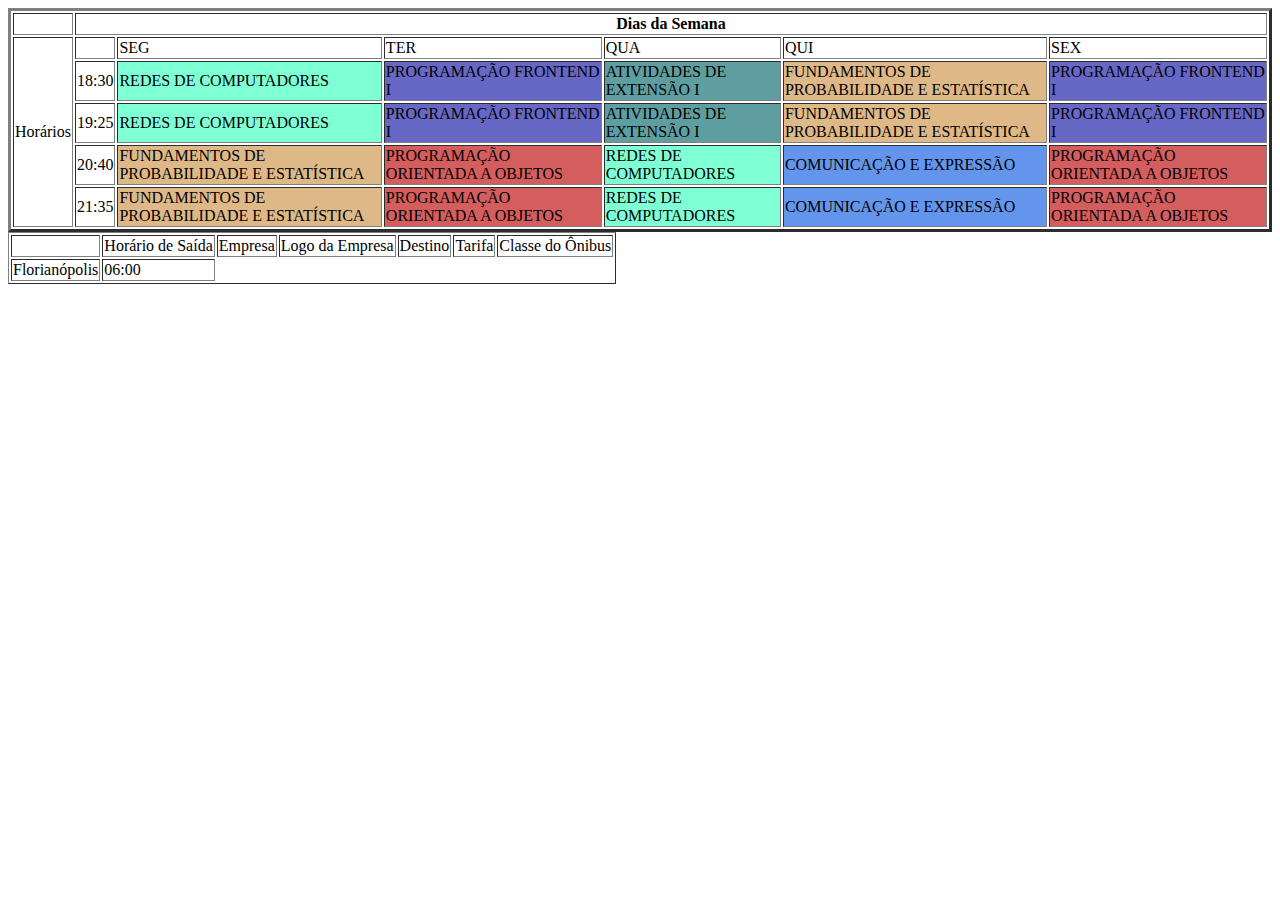
==== Aula4/index.html @ 7df40d4d "Aula4" ====
<!DOCTYPE html>
<html lang="pt-br">
    <head>
        <meta charset="utf-8">
        <title>Gean Luccas Xisto da Silva</title>
        <style>
            .POO {
                background-color: rgb(212, 93, 93);
            }
            .FE1 {
                background-color: rgb(103, 103, 197);
            }
            .REDES {
                background-color: aquamarine;
            }
            .EST {
                background-color: burlywood;
            }
            .ATV1 {
                background-color: cadetblue;
            }
            .COM {
                background-color: cornflowerblue;
            }
        </style>

    </head>
    <body>
        <table border="3">
            <tr>
                <td>&nbsp;</td>
                <th colspan="6" scope="col"><strong>Dias da Semana</strong></th>
            </tr>
            <tr>
                <td rowspan="5">Horários</td>
                <td>&nbsp;</td>
                <td>SEG</td>
                <td>TER</td>
                <td>QUA</td>
                <td>QUI</td>
                <td>SEX</td>
            </tr>
            <tr>
                <td>18:30</td>
                <td class="REDES">REDES DE COMPUTADORES</td>
                <td class="FE1">PROGRAMAÇÃO FRONTEND I</td>
                <td class="ATV1">ATIVIDADES DE EXTENSÃO I</td>
                <td class="EST">FUNDAMENTOS DE PROBABILIDADE E ESTATÍSTICA</td>
                <td class="FE1">PROGRAMAÇÃO FRONTEND I</td>
            </tr>
            <tr>
                <td>19:25</td>
                <td class="REDES">REDES DE COMPUTADORES</td>
                <td class="FE1">PROGRAMAÇÃO FRONTEND I</td>
                <td class="ATV1">ATIVIDADES DE EXTENSÃO I</td>
                <td class="EST">FUNDAMENTOS DE PROBABILIDADE E ESTATÍSTICA</td>
                <td class="FE1">PROGRAMAÇÃO FRONTEND I</td>
            </tr>
            <tr>
                <td>20:40</td>
                <td class="EST">FUNDAMENTOS DE PROBABILIDADE E ESTATÍSTICA</td>
                <td class="POO">PROGRAMAÇÃO ORIENTADA A OBJETOS</td>
                <td class="REDES">REDES DE COMPUTADORES</td>
                <td class="COM">COMUNICAÇÃO E EXPRESSÃO</td>
                <td class="POO">PROGRAMAÇÃO ORIENTADA A OBJETOS</td>
            </tr>
            <tr>
                <td>21:35</td>
                <td class="EST">FUNDAMENTOS DE PROBABILIDADE E ESTATÍSTICA</td>
                <td class="POO">PROGRAMAÇÃO ORIENTADA A OBJETOS</td>
                <td class="REDES">REDES DE COMPUTADORES</td>
                <td class="COM">COMUNICAÇÃO E EXPRESSÃO</td>
                <td class="POO">PROGRAMAÇÃO ORIENTADA A OBJETOS</td>
            </tr>
        </table>

        <table border="1">
            <tr>
                <td>&nbsp;</td>
                <td>Horário de Saída</td>
                <td>Empresa</td>
                <td>Logo da Empresa</td>
                <td>Destino</td>
                <td>Tarifa</td>
                <td>Classe do Ônibus</td>
            </tr>
            <tr>
                <td>Florianópolis</td>
                <td>06:00</td>
            </tr>
        </table>
    </body>
</html>
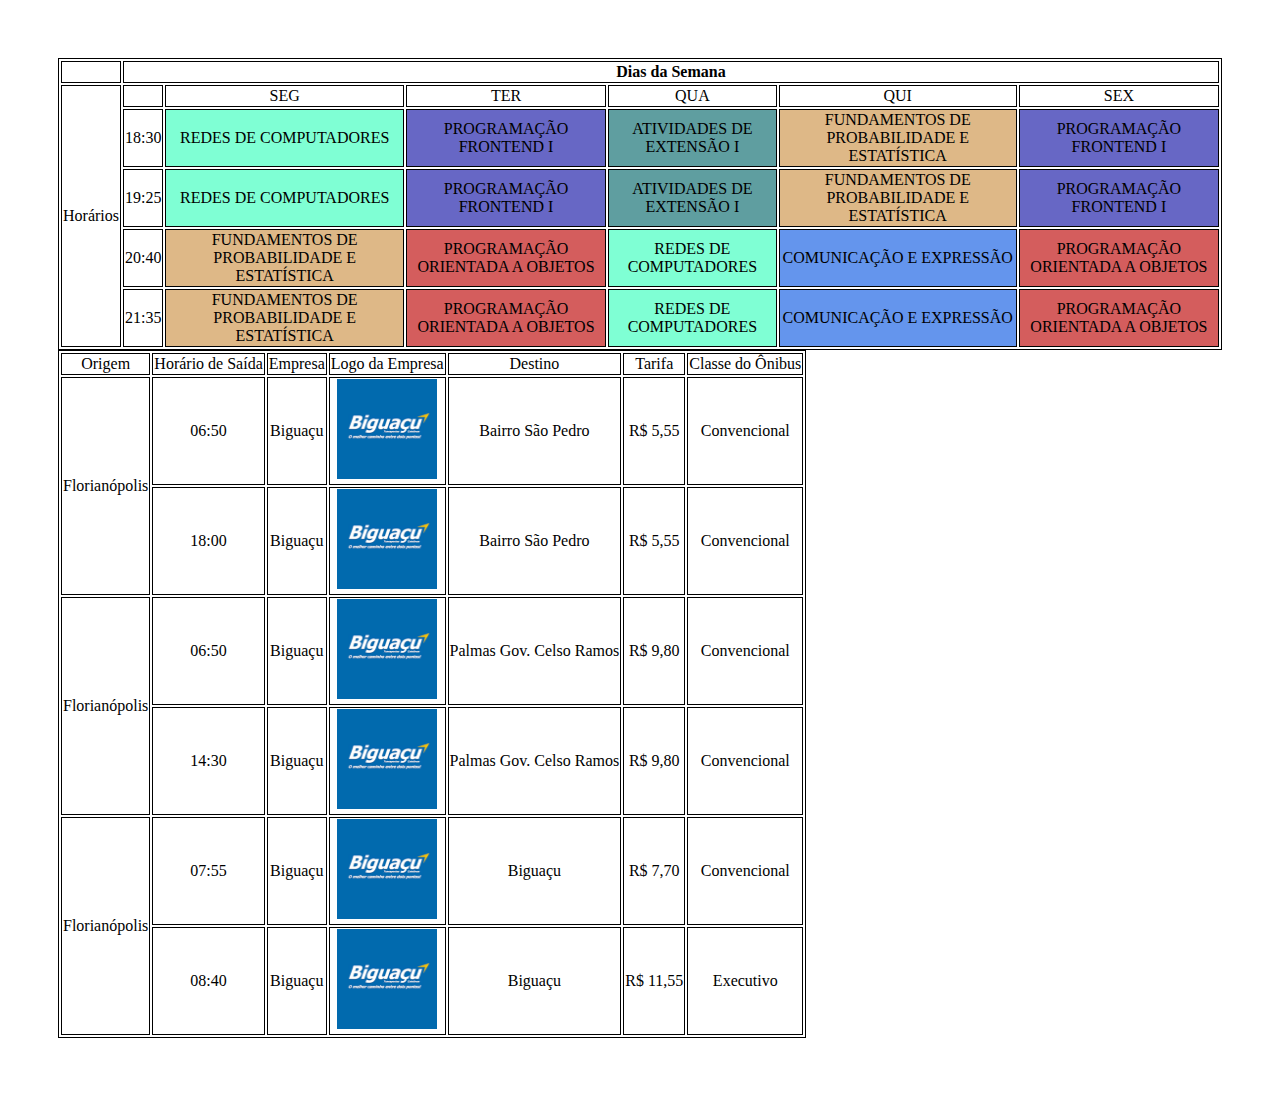
==== commit 7f0af91d: "Iserindo horários de ônibus" ====
--- a/Aula4/index.html
+++ b/Aula4/index.html
@@ -4,6 +4,10 @@
         <meta charset="utf-8">
         <title>Gean Luccas Xisto da Silva</title>
         <style>
+            body{
+                text-align: center;
+                padding: 50px;
+            }
             .POO {
                 background-color: rgb(212, 93, 93);
             }
@@ -22,11 +26,17 @@
             .COM {
                 background-color: cornflowerblue;
             }
+            table{
+                border: 1px solid black;
+            }
+            tr, th, td{
+                border: 1px solid black;
+            }
         </style>
 
     </head>
     <body>
-        <table border="3">
+        <table>
             <tr>
                 <td>&nbsp;</td>
                 <th colspan="6" scope="col"><strong>Dias da Semana</strong></th>
@@ -74,9 +84,9 @@
             </tr>
         </table>
 
-        <table border="1">
+        <table>
             <tr>
-                <td>&nbsp;</td>
+                <td>Origem</td>
                 <td>Horário de Saída</td>
                 <td>Empresa</td>
                 <td>Logo da Empresa</td>
@@ -85,8 +95,55 @@
                 <td>Classe do Ônibus</td>
             </tr>
             <tr>
-                <td>Florianópolis</td>
-                <td>06:00</td>
+                <td rowspan="2" scope="row">Florianópolis</td>
+                <td>06:50</td>
+                <td>Biguaçu</td>
+                <td> <img src="image/images.png" height="100" width="100"  > </td>
+                <td>Bairro São Pedro</td>
+                <td>R$ 5,55</td>
+                <td>Convencional</td>
+            </tr>
+            <tr>
+                <td>18:00</td>
+                <td>Biguaçu</td>
+                <td> <img src="image/images.png" height="100" width="100"  > </td>
+                <td>Bairro São Pedro</td>
+                <td>R$ 5,55</td>
+                <td>Convencional</td>
+            </tr>
+            <tr>
+                <td rowspan="2" scope="row">Florianópolis</td>
+                <td>06:50</td>
+                <td>Biguaçu</td>
+                <td> <img src="image/images.png" height="100" width="100"  > </td>
+                <td>Palmas Gov. Celso Ramos</td>
+                <td>R$ 9,80</td>
+                <td>Convencional</td>
+            </tr>
+            <tr>
+                <td>14:30</td>
+                <td>Biguaçu</td>
+                <td> <img src="image/images.png" height="100" width="100"  > </td>
+                <td>Palmas Gov. Celso Ramos</td>
+                <td>R$ 9,80</td>
+                <td>Convencional</td>
+            </tr>
+            <tr>
+                <td rowspan="2" scope="row">Florianópolis</td>
+                <td> 07:55</td>
+                <td>Biguaçu</td>
+                <td> <img src="image/images.png" height="100" width="100"  > </td>
+                <td>Biguaçu</td>
+                <td>R$ 7,70</td>
+                <td>Convencional</td>
+            </tr>
+            <tr>
+                <td> 08:40</td>
+                <td>Biguaçu</td>
+                <td> <img src="image/images.png" height="100" width="100"  > </td>
+                <td>Biguaçu</td>
+                <td>R$ 11,55</td>
+                <td>Executivo</td>
             </tr>
         </table>
     </body>
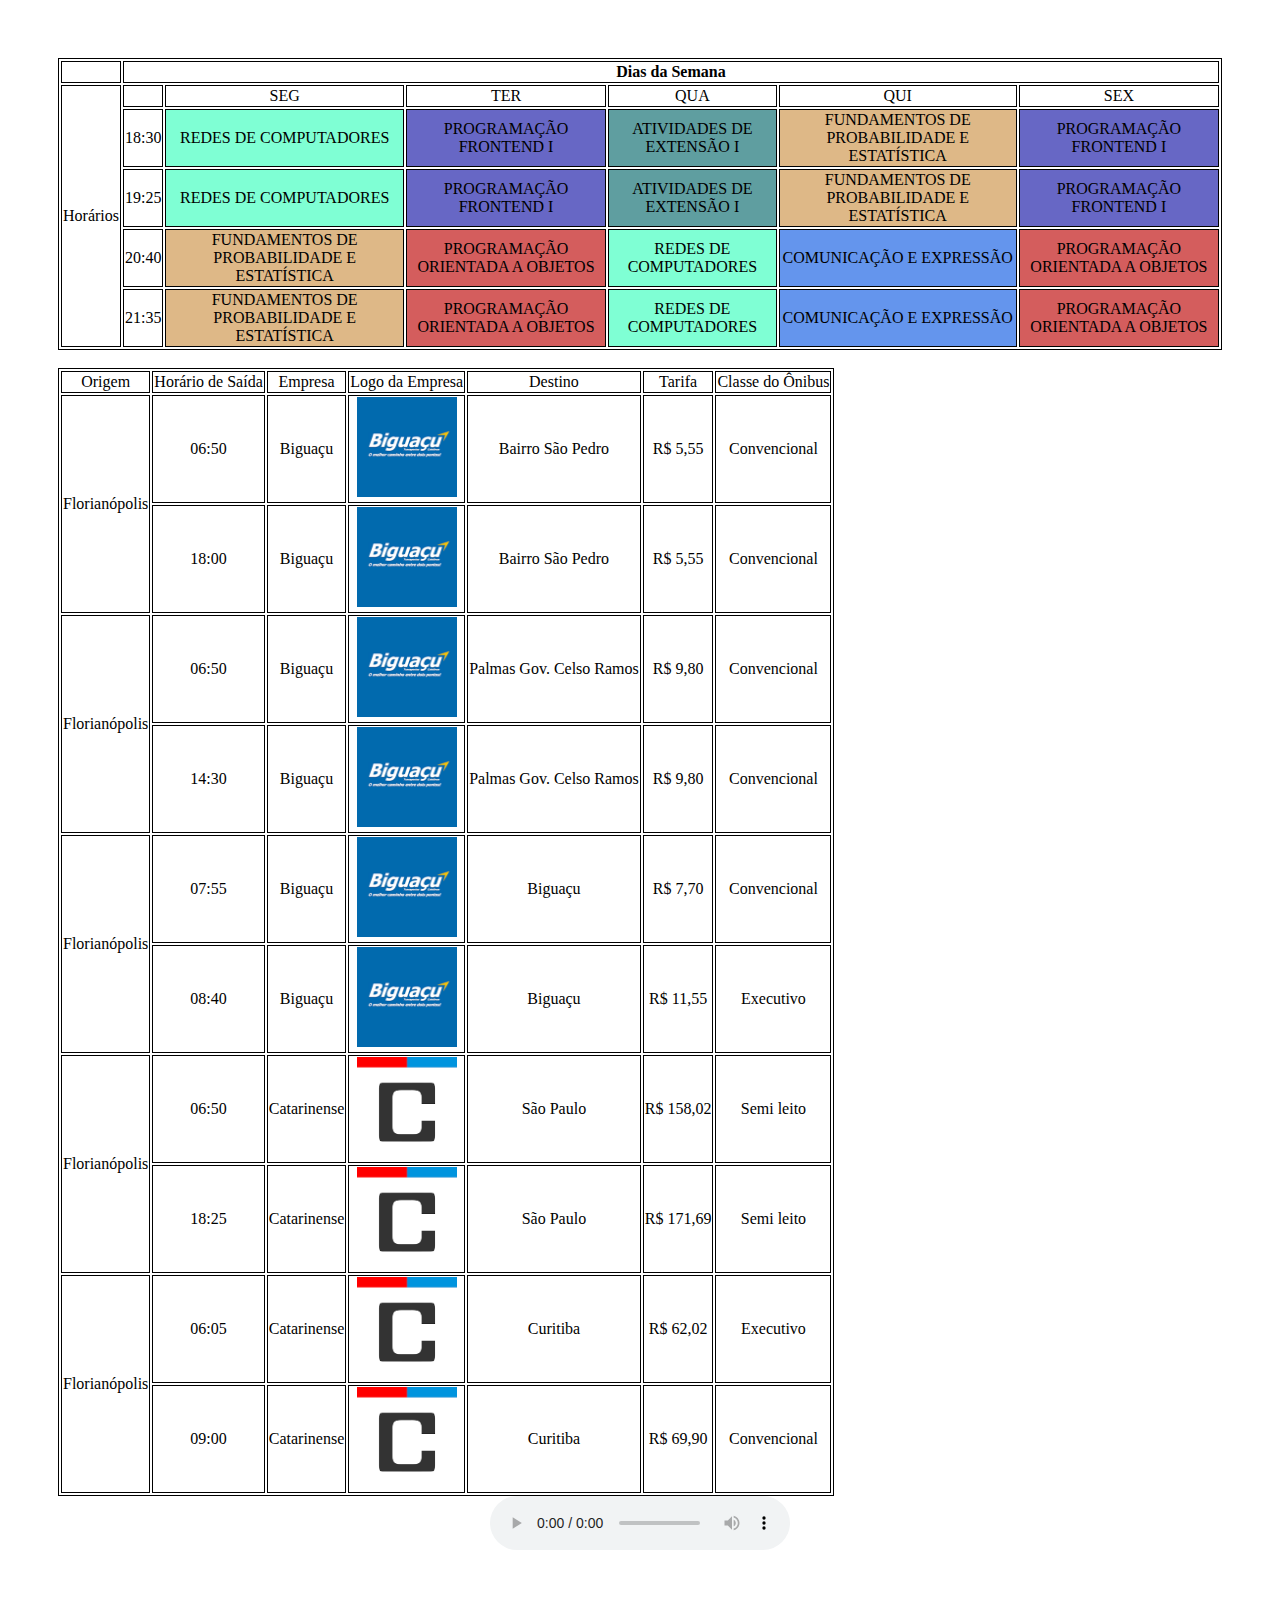
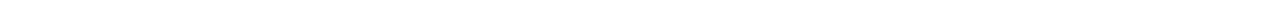
==== commit fa2e89c3: "Atividade Tabelas Feito" ====
--- a/Aula4/index.html
+++ b/Aula4/index.html
@@ -83,7 +83,8 @@
                 <td class="POO">PROGRAMAÇÃO ORIENTADA A OBJETOS</td>
             </tr>
         </table>
-
+        <br>
+        
         <table>
             <tr>
                 <td>Origem</td>
@@ -98,7 +99,7 @@
                 <td rowspan="2" scope="row">Florianópolis</td>
                 <td>06:50</td>
                 <td>Biguaçu</td>
-                <td> <img src="image/images.png" height="100" width="100"  > </td>
+                <td> <img src="image/biguacu.png" height="100" width="100"  > </td>
                 <td>Bairro São Pedro</td>
                 <td>R$ 5,55</td>
                 <td>Convencional</td>
@@ -106,7 +107,7 @@
             <tr>
                 <td>18:00</td>
                 <td>Biguaçu</td>
-                <td> <img src="image/images.png" height="100" width="100"  > </td>
+                <td> <img src="image/biguacu.png" height="100" width="100"  > </td>
                 <td>Bairro São Pedro</td>
                 <td>R$ 5,55</td>
                 <td>Convencional</td>
@@ -115,7 +116,7 @@
                 <td rowspan="2" scope="row">Florianópolis</td>
                 <td>06:50</td>
                 <td>Biguaçu</td>
-                <td> <img src="image/images.png" height="100" width="100"  > </td>
+                <td> <img src="image/biguacu.png" height="100" width="100"  > </td>
                 <td>Palmas Gov. Celso Ramos</td>
                 <td>R$ 9,80</td>
                 <td>Convencional</td>
@@ -123,7 +124,7 @@
             <tr>
                 <td>14:30</td>
                 <td>Biguaçu</td>
-                <td> <img src="image/images.png" height="100" width="100"  > </td>
+                <td> <img src="image/biguacu.png" height="100" width="100"  > </td>
                 <td>Palmas Gov. Celso Ramos</td>
                 <td>R$ 9,80</td>
                 <td>Convencional</td>
@@ -132,7 +133,7 @@
                 <td rowspan="2" scope="row">Florianópolis</td>
                 <td> 07:55</td>
                 <td>Biguaçu</td>
-                <td> <img src="image/images.png" height="100" width="100"  > </td>
+                <td> <img src="image/biguacu.png" height="100" width="100"  > </td>
                 <td>Biguaçu</td>
                 <td>R$ 7,70</td>
                 <td>Convencional</td>
@@ -140,11 +141,48 @@
             <tr>
                 <td> 08:40</td>
                 <td>Biguaçu</td>
-                <td> <img src="image/images.png" height="100" width="100"  > </td>
+                <td> <img src="image/biguacu.png" height="100" width="100"  > </td>
                 <td>Biguaçu</td>
                 <td>R$ 11,55</td>
                 <td>Executivo</td>
             </tr>
+            <tr>
+                <td rowspan="2" scope="row">Florianópolis</td>
+                <td>06:50</td>
+                <td>Catarinense</td>
+                <td> <img src="image/catarinense.png" height="100" width="100"  > </td>
+                <td>São Paulo</td>
+                <td>R$ 158,02</td>
+                <td>Semi leito</td>
+            </tr>
+            <tr>
+                <td>18:25</td>
+                <td>Catarinense</td>
+                <td> <img src="image/catarinense.png" height="100" width="100"  > </td>
+                <td>São Paulo</td>
+                <td>R$ 171,69</td>
+                <td>Semi leito</td>
+            </tr>
+            <tr>
+                <td rowspan="2" scope="row">Florianópolis</td>
+                <td>06:05</td>
+                <td>Catarinense</td>
+                <td> <img src="image/catarinense.png" height="100" width="100"  > </td>
+                <td>Curitiba</td>
+                <td>R$ 62,02</td>
+                <td>Executivo</td>
+            </tr>
+            <tr>
+                <td>09:00</td>
+                <td>Catarinense</td>
+                <td> <img src="image/catarinense.png" height="100" width="100"  > </td>
+                <td>Curitiba</td>
+                <td>R$ 69,90</td>
+                <td>Convencional</td>
+            </tr>
         </table>
+        <audio  id="Careless" controls loop>
+            <source src="music/Careless.mp3" autoplay>
+        </audio>
     </body>
 </html>
